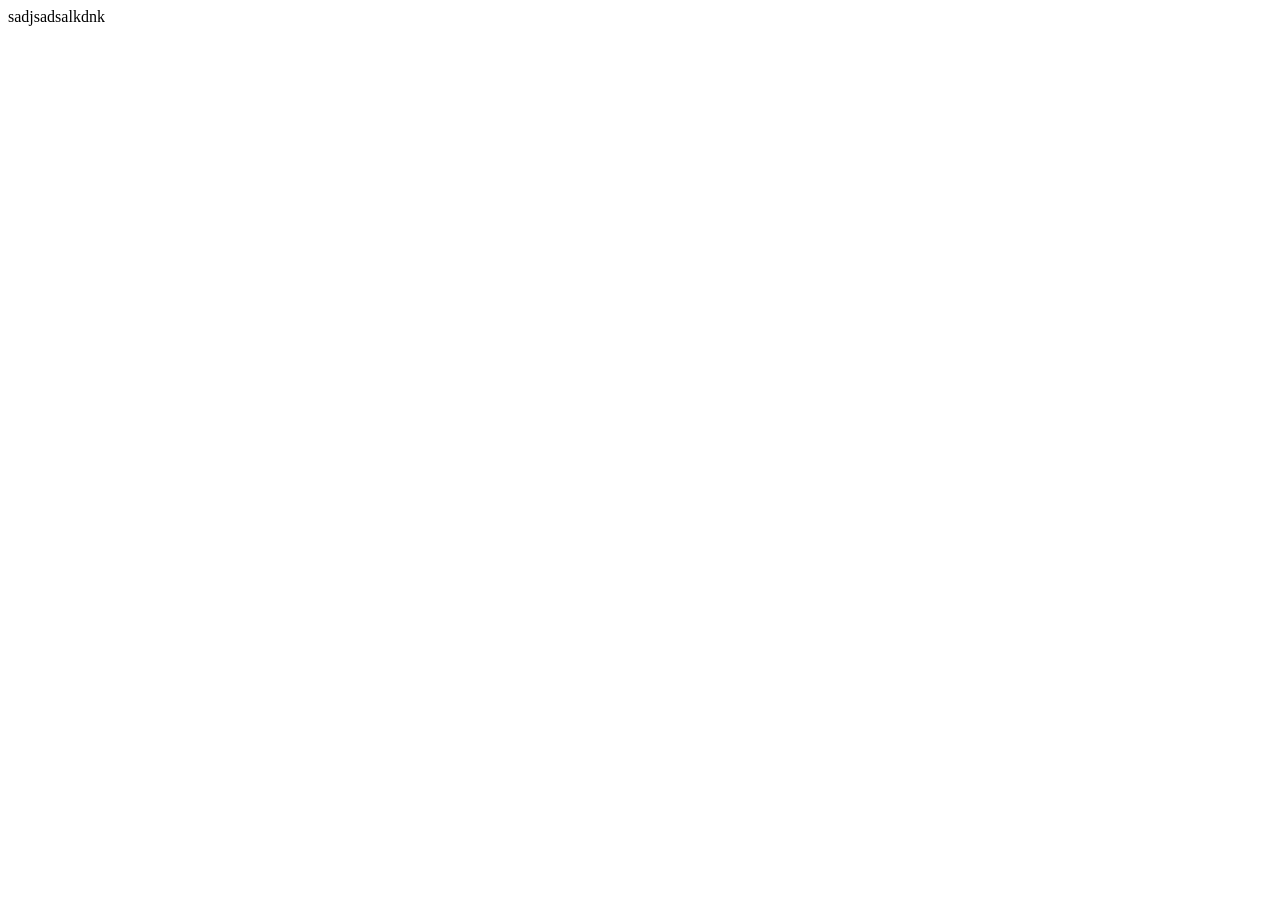
==== index.html @ 9298edcd "figuring otu 404" ====
<!DOCTYPE html>
<html lang="en">
<head>
    <meta charset="UTF-8">
    <meta name="viewport" content="width=device-width, initial-scale=1.0">
    <title>Document</title>
</head>
<body>
     sadjsadsalkdnk
</body>
</html>
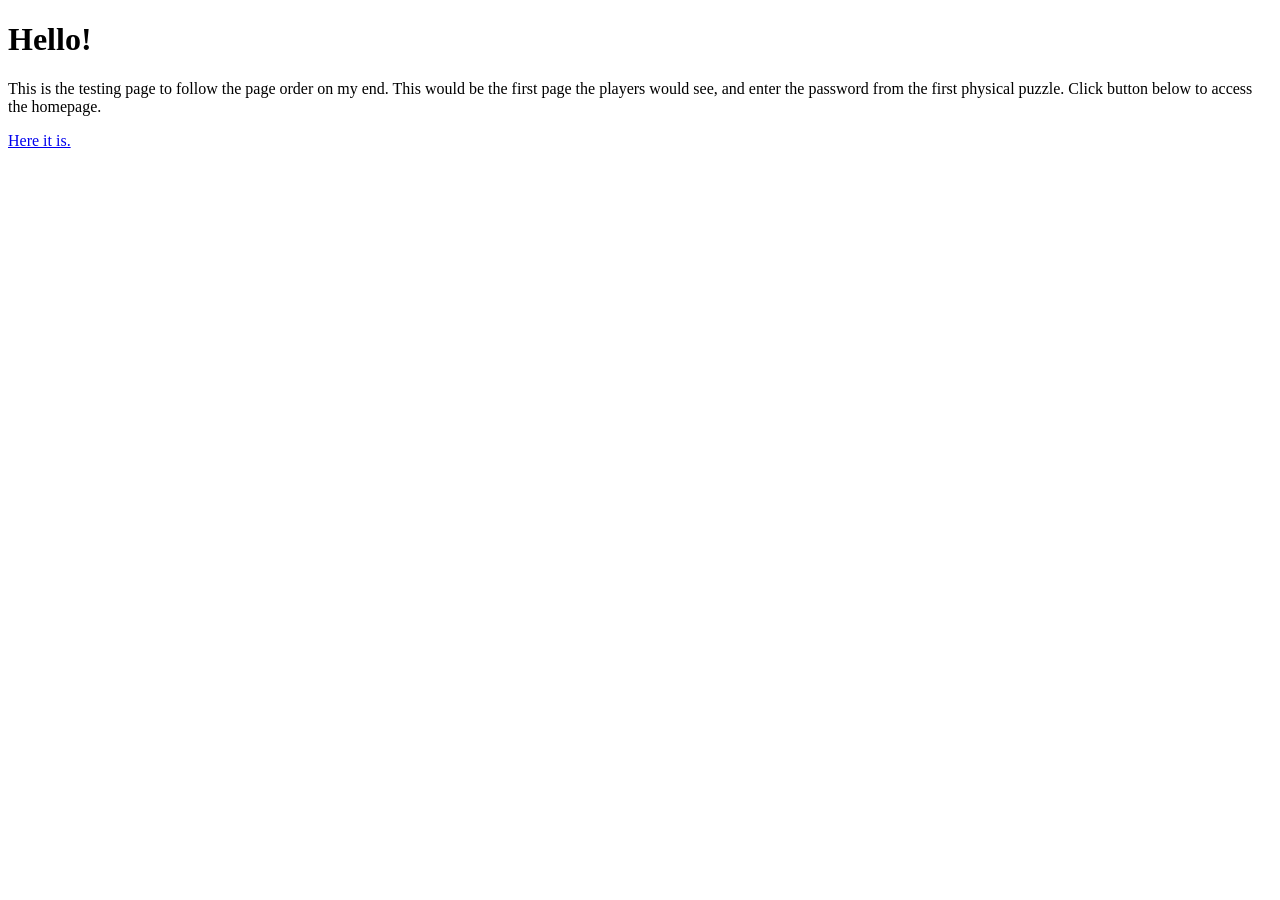
==== commit 94f74c58: "changing index" ====
--- a/index.html
+++ b/index.html
@@ -3,9 +3,21 @@
 <head>
     <meta charset="UTF-8">
     <meta name="viewport" content="width=device-width, initial-scale=1.0">
-    <title>Document</title>
+    <title>Initial Password Mockup</title>
+    
 </head>
 <body>
-     sadjsadsalkdnk
+    <h1>
+        Hello!
+    </h1>
+
+    <p>
+        This is the testing page to follow the page order on my end. This would be the first page the players would see, and enter the password from the first physical puzzle. 
+
+        Click button below to access the homepage. 
+    </p>
+
+     <a href="homepage.html">Here it is.</a>
+
 </body>
 </html>
